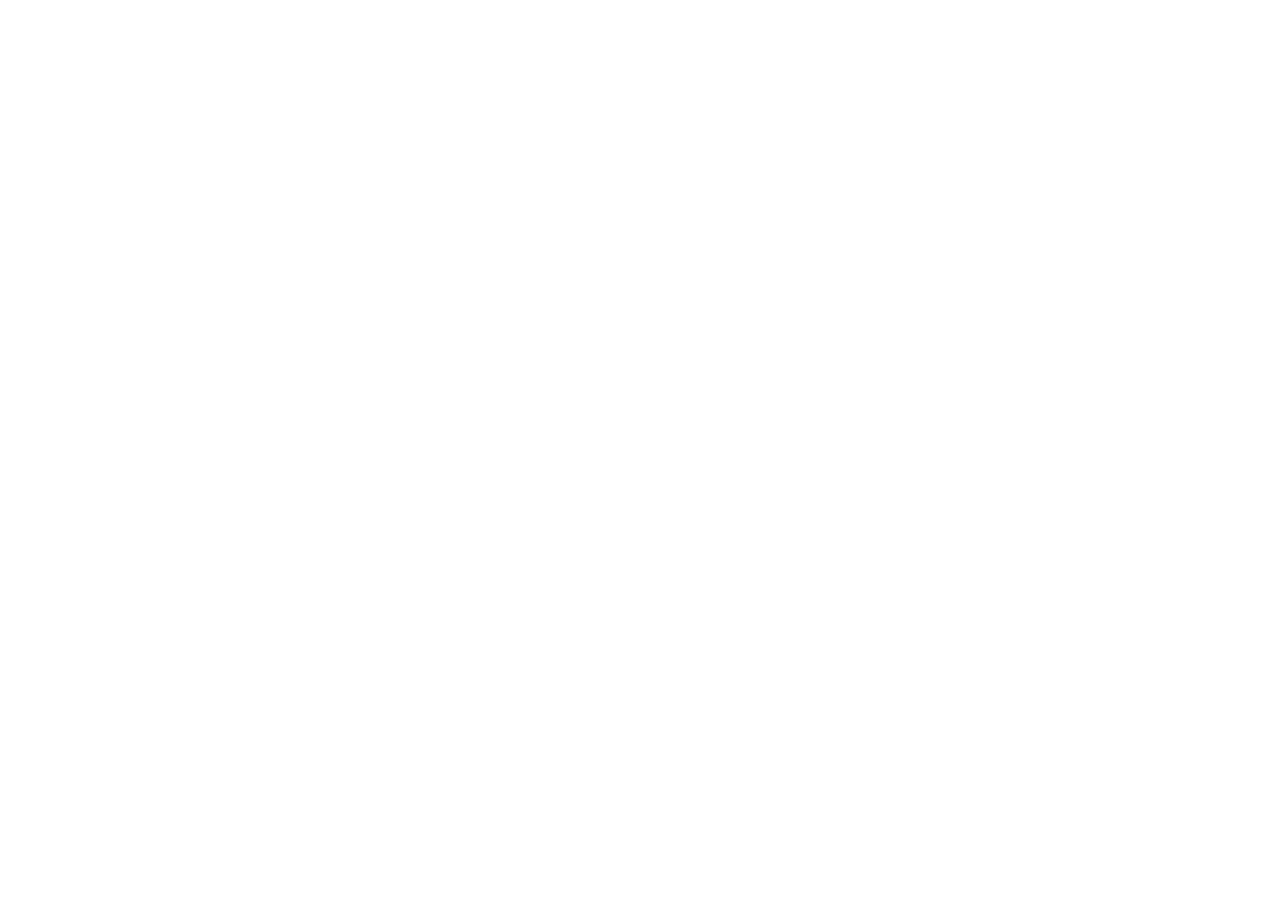
==== index.html @ 1603f14b "Happy Holidays" ====
<html>
	
	<head>
		<title> Happy Cinco de mayo </title>
		<style>
				body{
					background: url(http://www.visitrenotahoe.com/images/calendar/6_cinco-de-mayo-logo-universal-1.jpg);
					background-size: contain;
					background-repeat: no-repeat;
					background-position: center;
				}
					
				</body>
		</style>

	</head>

</html>
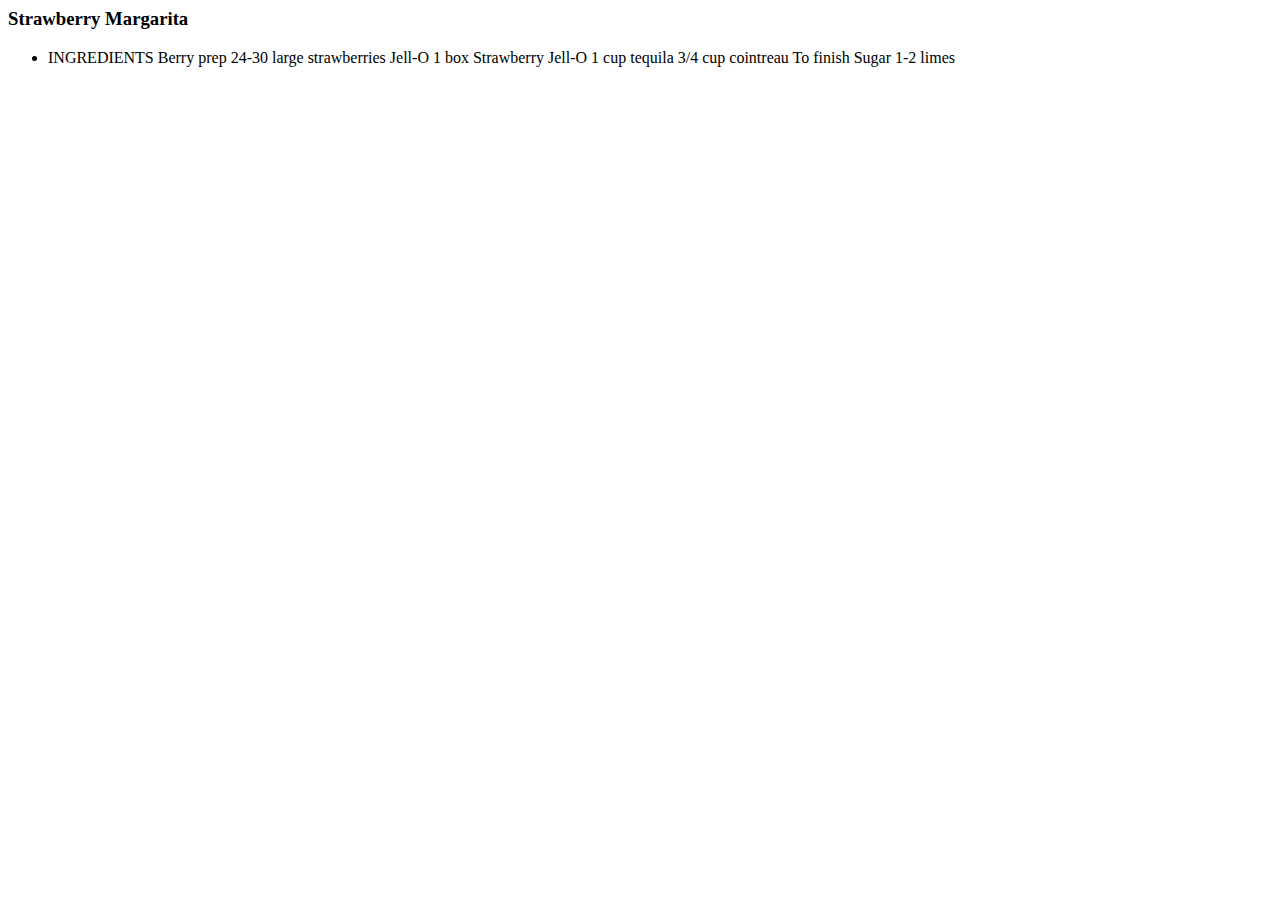
==== commit a01bcbb8: "happy holidays update 1" ====
--- a/index.html
+++ b/index.html
@@ -8,10 +8,30 @@
 					background-size: contain;
 					background-repeat: no-repeat;
 					background-position: center;
-				}
-					
+				}	
+
+
 				</body>
+		
 		</style>
+
+		<h3> Strawberry Margarita </h3>
+
+		<ul>
+			<li>
+			INGREDIENTS
+Berry prep
+24-30 large strawberries
+Jell-O
+1 box Strawberry Jell-O
+1 cup tequila
+3/4 cup cointreau
+To finish
+Sugar 
+1-2 limes
+			</li>
+
+		</ul>
 
 	</head>
 
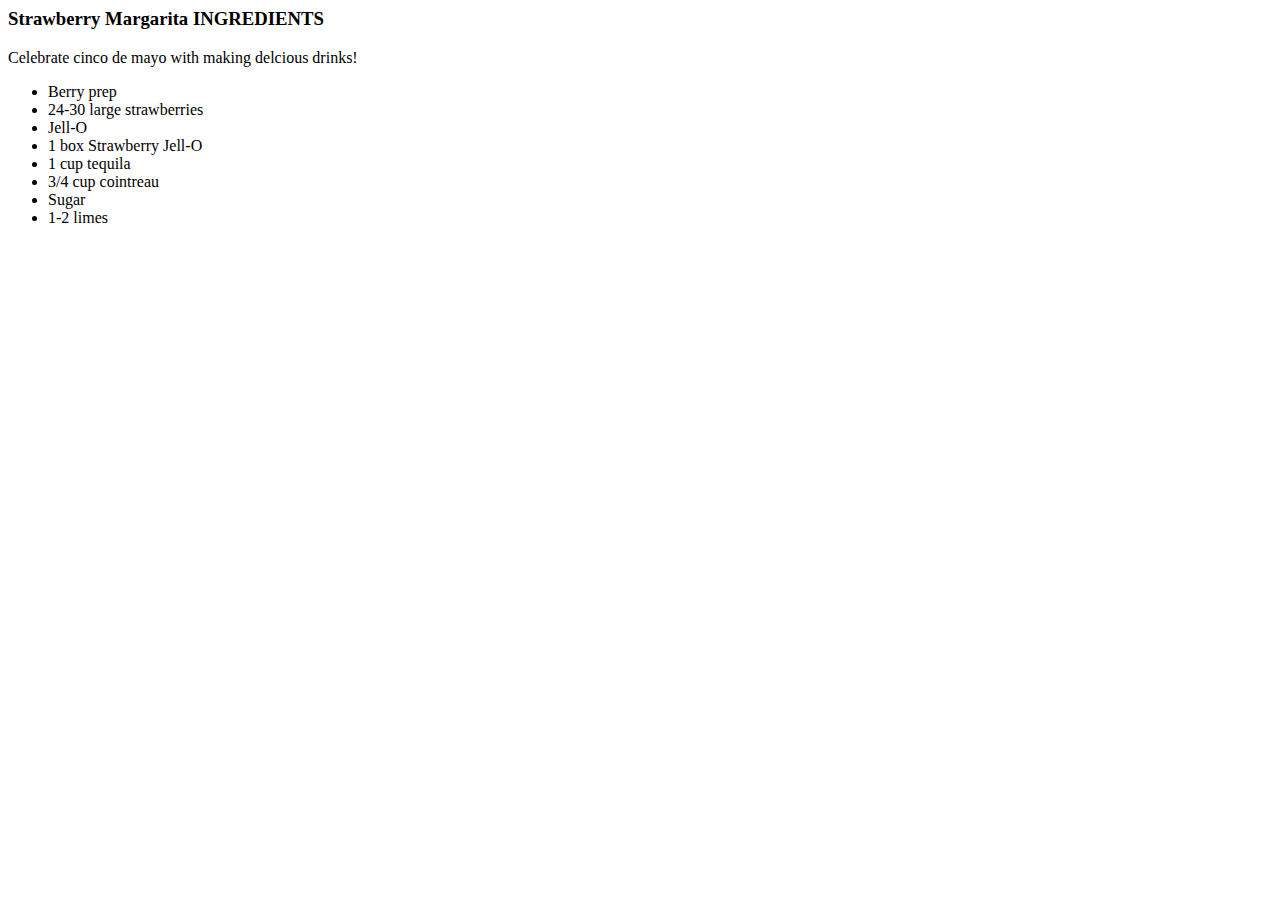
==== commit 5240d8cc: "Happy holidays update 2" ====
--- a/index.html
+++ b/index.html
@@ -9,30 +9,35 @@
 					background-repeat: no-repeat;
 					background-position: center;
 				}	
-
-
-				</body>
-		
+				
 		</style>
-
-		<h3> Strawberry Margarita </h3>
-
-		<ul>
-			<li>
-			INGREDIENTS
-Berry prep
-24-30 large strawberries
-Jell-O
-1 box Strawberry Jell-O
-1 cup tequila
-3/4 cup cointreau
-To finish
-Sugar 
-1-2 limes
-			</li>
-
-		</ul>
 
 	</head>
 
+	<body>
+				<h3> Strawberry Margarita INGREDIENTS </h3>
+
+				<p> Celebrate cinco de mayo with making delcious drinks!
+
+			<ul>
+				<li>Berry prep</li>
+
+				<li>24-30 large strawberries</li>
+
+				<li>Jell-O</li>
+
+				<li>1 box Strawberry Jell-O</li>
+			
+				<li>1 cup tequila</li>
+			
+				<li>3/4 cup cointreau</li>
+			
+				<li>Sugar</li> 
+			
+				<li>1-2 limes</li>
+
+			</ul>
+
+	</body>
+
 </html>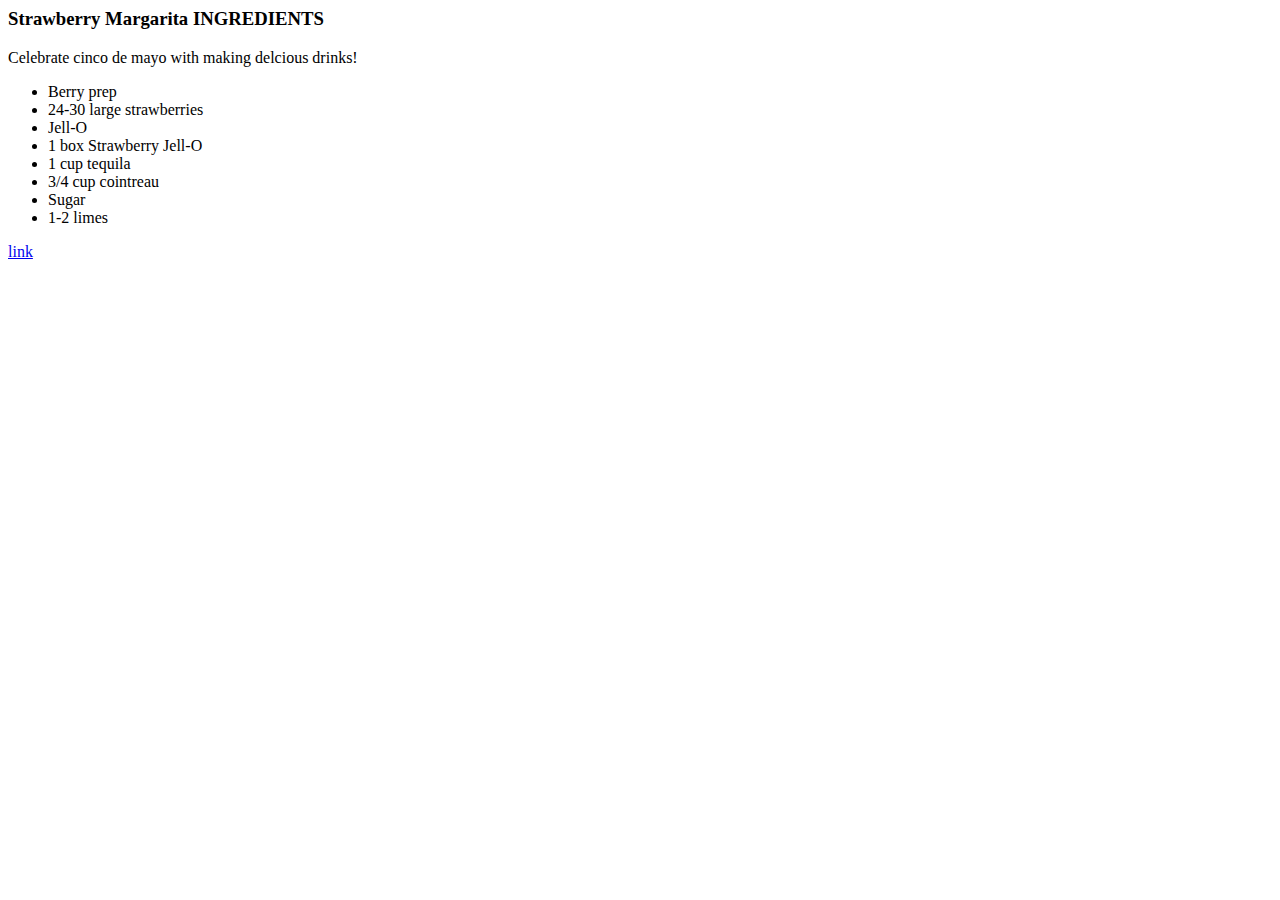
==== commit 1aaaf274: "Links!" ====
--- a/index.html
+++ b/index.html
@@ -9,7 +9,7 @@
 					background-repeat: no-repeat;
 					background-position: center;
 				}	
-				
+
 		</style>
 
 	</head>
@@ -38,6 +38,8 @@
 
 			</ul>
 
+			<a href="mothersDay.html">link</a>
+
 	</body>
 
 </html>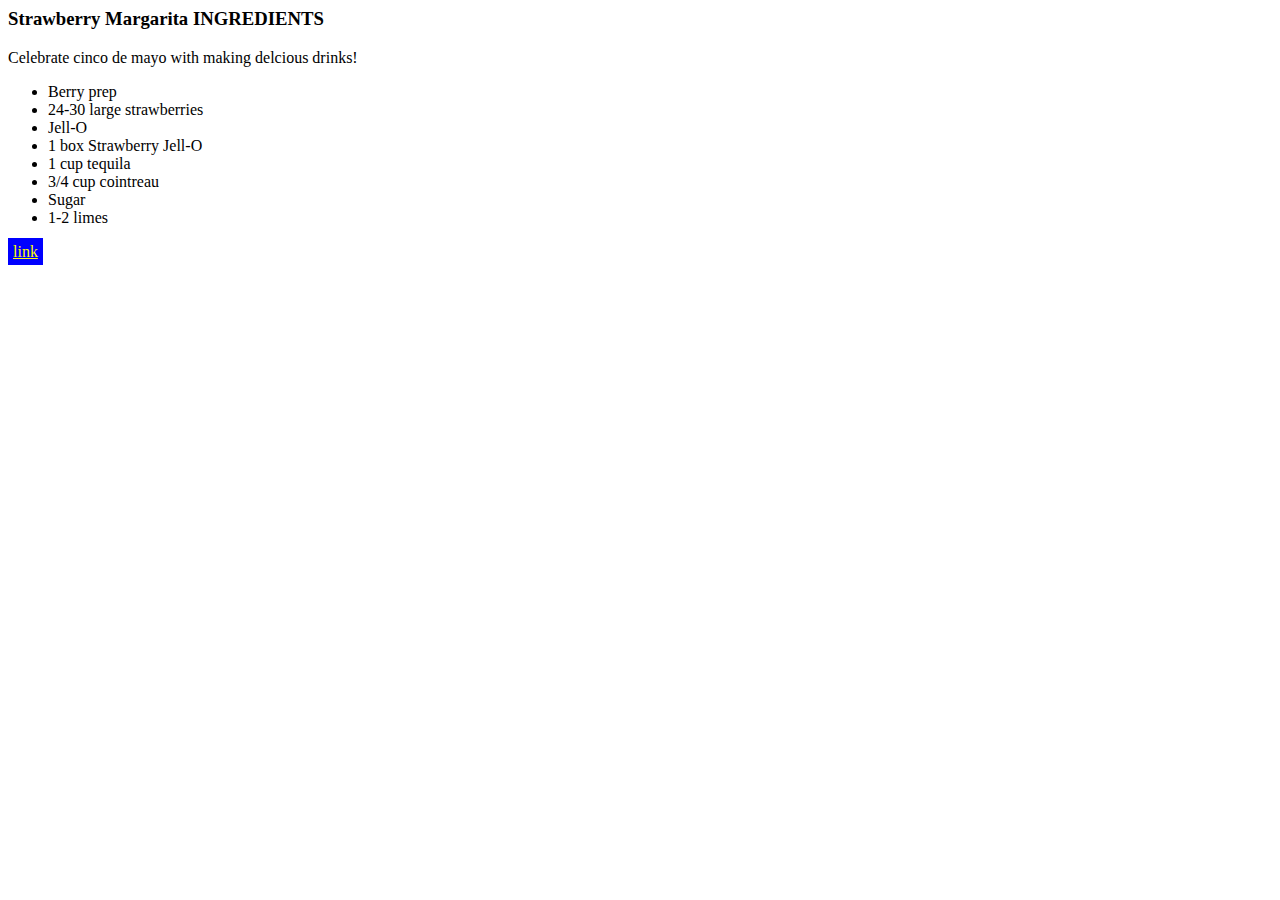
==== commit 761d33ba: "style the link" ====
--- a/index.html
+++ b/index.html
@@ -9,6 +9,14 @@
 					background-repeat: no-repeat;
 					background-position: center;
 				}	
+
+				.button{ 
+					background-color: blue;
+					color: yellow;
+					padding: 5px;
+
+
+				}
 
 		</style>
 
@@ -38,7 +46,9 @@
 
 			</ul>
 
-			<a href="mothersDay.html">link</a>
+			<a href="mothersDay.html" class="button">link
+
+			</a>
 
 	</body>
 
